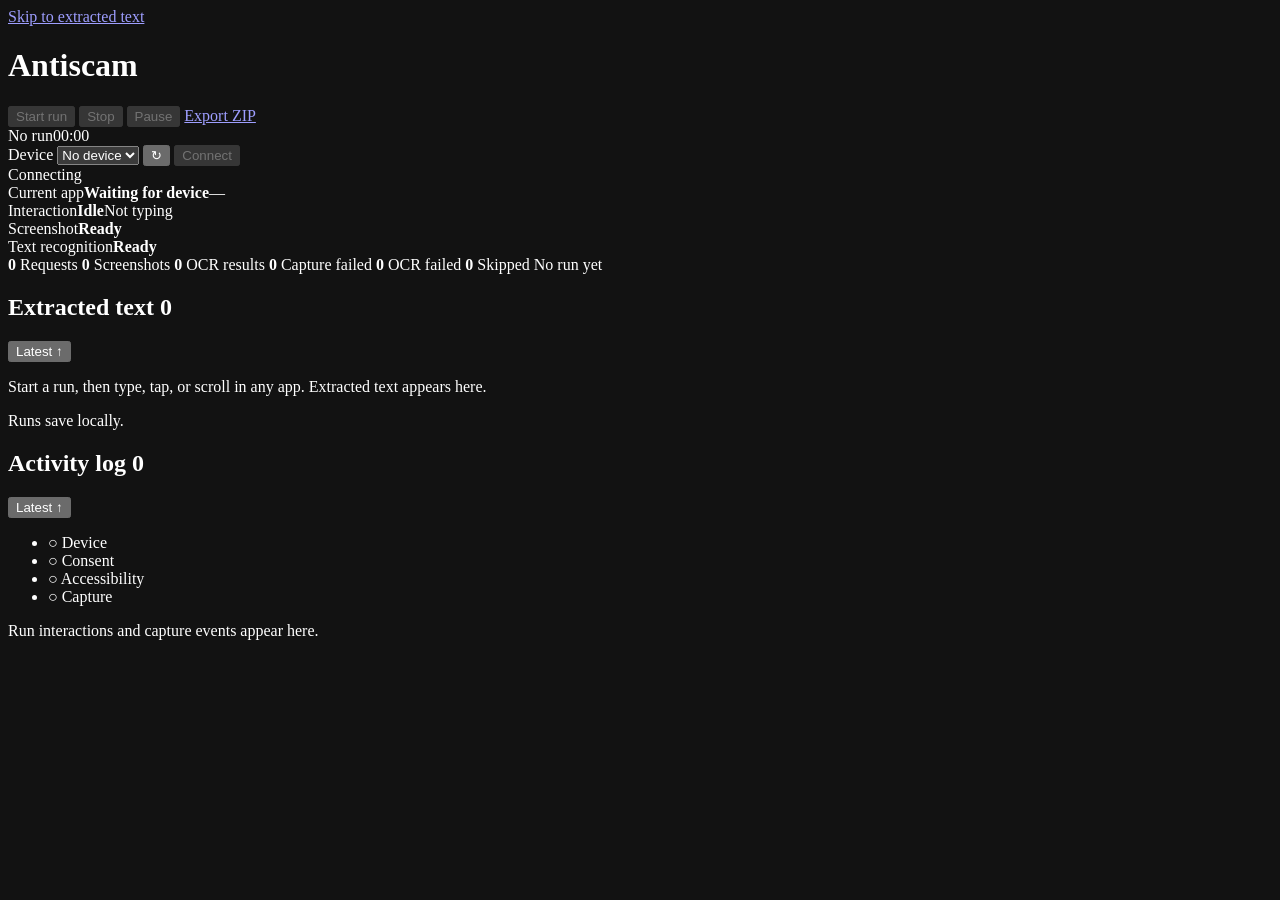
==== dashboard/index.html @ 20c60294 "x" ====
<!doctype html>
<html lang="en">
<head>
  <meta charset="utf-8">
  <meta name="viewport" content="width=device-width, initial-scale=1">
  <meta name="color-scheme" content="dark">
  <meta name="theme-color" content="#17191c">
  <title>Antiscam · Run console</title>
  <link rel="stylesheet" href="/style.css">
  <script src="/app.js" defer></script>
</head>
<body>
  <a class="skip-link" href="#text-scroll">Skip to extracted text</a>
  <main class="app-shell">
    <header class="toolbar">
      <h1>Antiscam</h1>
      <div class="run-actions">
        <button id="start" class="button primary" disabled>Start run</button>
        <button id="stop" class="button" disabled>Stop</button>
        <button id="pause" class="button" disabled>Pause</button>
        <a id="export" class="button disabled" aria-disabled="true" href="/api/export" download>Export ZIP</a>
      </div>
      <div class="run-progress"><span id="run-status" class="badge neutral">No run</span><span id="run-elapsed">00:00</span></div>
      <div class="device-controls">
        <label class="visually-hidden" for="device">Device</label>
        <select id="device"><option value="">No device</option></select>
        <button id="refresh" class="button icon-button" aria-label="Refresh devices" title="Refresh devices">↻</button>
        <button id="connect" class="button" disabled>Connect</button>
      </div>
      <span id="connection" class="badge neutral">Connecting</span>
    </header>
    <section class="live-status" aria-label="Live device status">
      <div class="current-app-stat"><span class="status-label">Current app</span><strong id="current-app">Waiting for device</strong><span id="current-package" class="package">—</span></div>
      <div><span class="status-label">Interaction</span><strong id="interaction">Idle</strong><span id="typing" class="detail">Not typing</span></div>
      <div><span class="status-label">Screenshot</span><strong id="capture-status">Ready</strong></div>
      <div><span class="status-label">Text recognition</span><strong id="ocr-status">Ready</strong></div>
    </section>
    <section class="counter-strip" aria-label="Run totals">
      <span><strong id="count-requests">0</strong> Requests</span>
      <span><strong id="count-screenshots">0</strong> Screenshots</span>
      <span><strong id="count-ocrCompleted">0</strong> OCR results</span>
      <span><strong id="count-failed">0</strong> Capture failed</span>
      <span><strong id="count-ocrFailed">0</strong> OCR failed</span>
      <span><strong id="count-skipped">0</strong> Skipped</span>
      <span id="run-id">No run yet</span>
    </section>
    <div id="notice" class="notice" role="status" hidden></div>
    <div class="content-grid">
      <section class="pane results-panel" aria-labelledby="results-title">
        <header class="pane-heading"><h2 id="results-title">Extracted text <span id="result-count" class="count-badge">0</span></h2><button id="text-latest" class="text-button" aria-label="Go to the latest extracted text">Latest ↑</button></header>
        <div id="text-scroll" class="pane-scroll" tabindex="0" role="region" aria-label="Extracted text, newest first">
          <p id="empty" class="empty-state">Start a run, then type, tap, or scroll in any app. Extracted text appears here.</p>
          <ol id="results" class="results-list" role="list" aria-label="Captures, newest to oldest"></ol>
        </div>
        <footer class="save-footer"><span id="save-status">Runs save locally.</span><span id="save-folder"></span></footer>
      </section>
      <aside class="pane activity-panel" aria-labelledby="activity-title">
        <header class="pane-heading"><h2 id="activity-title">Activity log <span id="activity-count" class="count-badge">0</span></h2><button id="activity-latest" class="text-button" aria-label="Go to the latest activity">Latest ↑</button></header>
        <ul class="readiness" aria-label="Device readiness" role="list">
          <li><span id="check-bridge" class="check">○</span> Device</li>
          <li><span id="check-consent" class="check">○</span> Consent</li>
          <li><span id="check-service" class="check">○</span> Accessibility</li>
          <li><span id="check-monitoring" class="check">○</span> Capture</li>
        </ul>
        <div id="activity-scroll" class="pane-scroll" tabindex="0" role="region" aria-label="Run activity, newest first">
          <p id="activity-empty" class="empty-state">Run interactions and capture events appear here.</p>
          <ol id="activity" class="activity-list" role="list" aria-label="Events, newest to oldest"></ol>
        </div>
      </aside>
    </div>
  </main>
</body>
</html>
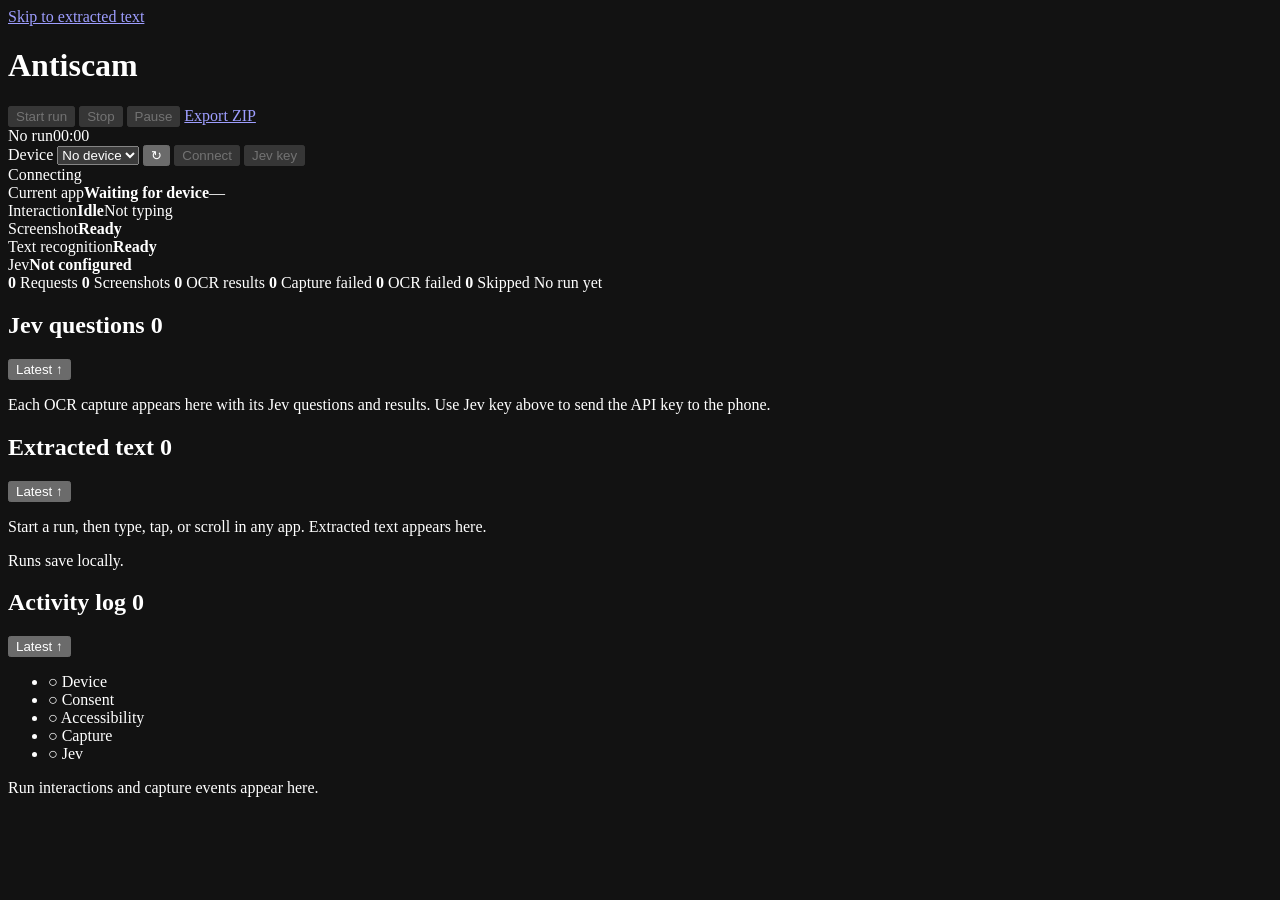
==== commit 12b62142: "x" ====
--- a/dashboard/index.html
+++ b/dashboard/index.html
@@ -26,6 +26,7 @@
         <select id="device"><option value="">No device</option></select>
         <button id="refresh" class="button icon-button" aria-label="Refresh devices" title="Refresh devices">↻</button>
         <button id="connect" class="button" disabled>Connect</button>
+        <button id="jev-key-open" class="button" disabled>Jev key</button>
       </div>
       <span id="connection" class="badge neutral">Connecting</span>
     </header>
@@ -34,6 +35,7 @@
       <div><span class="status-label">Interaction</span><strong id="interaction">Idle</strong><span id="typing" class="detail">Not typing</span></div>
       <div><span class="status-label">Screenshot</span><strong id="capture-status">Ready</strong></div>
       <div><span class="status-label">Text recognition</span><strong id="ocr-status">Ready</strong></div>
+      <div><span class="status-label">Jev</span><strong id="jev-status">Not configured</strong></div>
     </section>
     <section class="counter-strip" aria-label="Run totals">
       <span><strong id="count-requests">0</strong> Requests</span>
@@ -46,6 +48,13 @@
     </section>
     <div id="notice" class="notice" role="status" hidden></div>
     <div class="content-grid">
+      <section class="pane jev-panel" aria-labelledby="jev-title">
+        <header class="pane-heading"><h2 id="jev-title">Jev questions <span id="jev-count" class="count-badge">0</span></h2><button id="jev-latest" class="text-button" aria-label="Go to the latest Jev analysis">Latest ↑</button></header>
+        <div id="jev-scroll" class="pane-scroll" tabindex="0" role="region" aria-label="Jev questions and results, newest capture first">
+          <p id="jev-empty" class="empty-state">Each OCR capture appears here with its Jev questions and results. Use Jev key above to send the API key to the phone.</p>
+          <ol id="jev-results" class="results-list" role="list" aria-label="Jev results by capture, newest to oldest"></ol>
+        </div>
+      </section>
       <section class="pane results-panel" aria-labelledby="results-title">
         <header class="pane-heading"><h2 id="results-title">Extracted text <span id="result-count" class="count-badge">0</span></h2><button id="text-latest" class="text-button" aria-label="Go to the latest extracted text">Latest ↑</button></header>
         <div id="text-scroll" class="pane-scroll" tabindex="0" role="region" aria-label="Extracted text, newest first">
@@ -61,6 +70,7 @@
           <li><span id="check-consent" class="check">○</span> Consent</li>
           <li><span id="check-service" class="check">○</span> Accessibility</li>
           <li><span id="check-monitoring" class="check">○</span> Capture</li>
+          <li><span id="check-jev" class="check">○</span> Jev</li>
         </ul>
         <div id="activity-scroll" class="pane-scroll" tabindex="0" role="region" aria-label="Run activity, newest first">
           <p id="activity-empty" class="empty-state">Run interactions and capture events appear here.</p>
@@ -69,5 +79,19 @@
       </aside>
     </div>
   </main>
+  <dialog id="jev-key-dialog" class="key-dialog" aria-labelledby="jev-key-title" aria-describedby="jev-key-help">
+    <form id="jev-key-form" method="dialog" autocomplete="off">
+      <h2 id="jev-key-title">Jev API key</h2>
+      <p id="jev-key-help">The console sends this key through local ADB to the phone's memory. It does not save the key. Enter it again after the app process ends.</p>
+      <label for="jev-key-input">API key</label>
+      <input id="jev-key-input" type="password" autocomplete="off" autocapitalize="none" spellcheck="false" maxlength="2048" pattern="[!-~]+" required aria-describedby="jev-key-help" autofocus>
+      <p id="jev-key-message" class="key-message" role="status"></p>
+      <div class="key-actions">
+        <button id="jev-key-clear" type="button" class="button">Clear phone key</button>
+        <button id="jev-key-close" type="button" class="button">Close</button>
+        <button id="jev-key-send" type="submit" class="button primary">Send to phone</button>
+      </div>
+    </form>
+  </dialog>
 </body>
 </html>
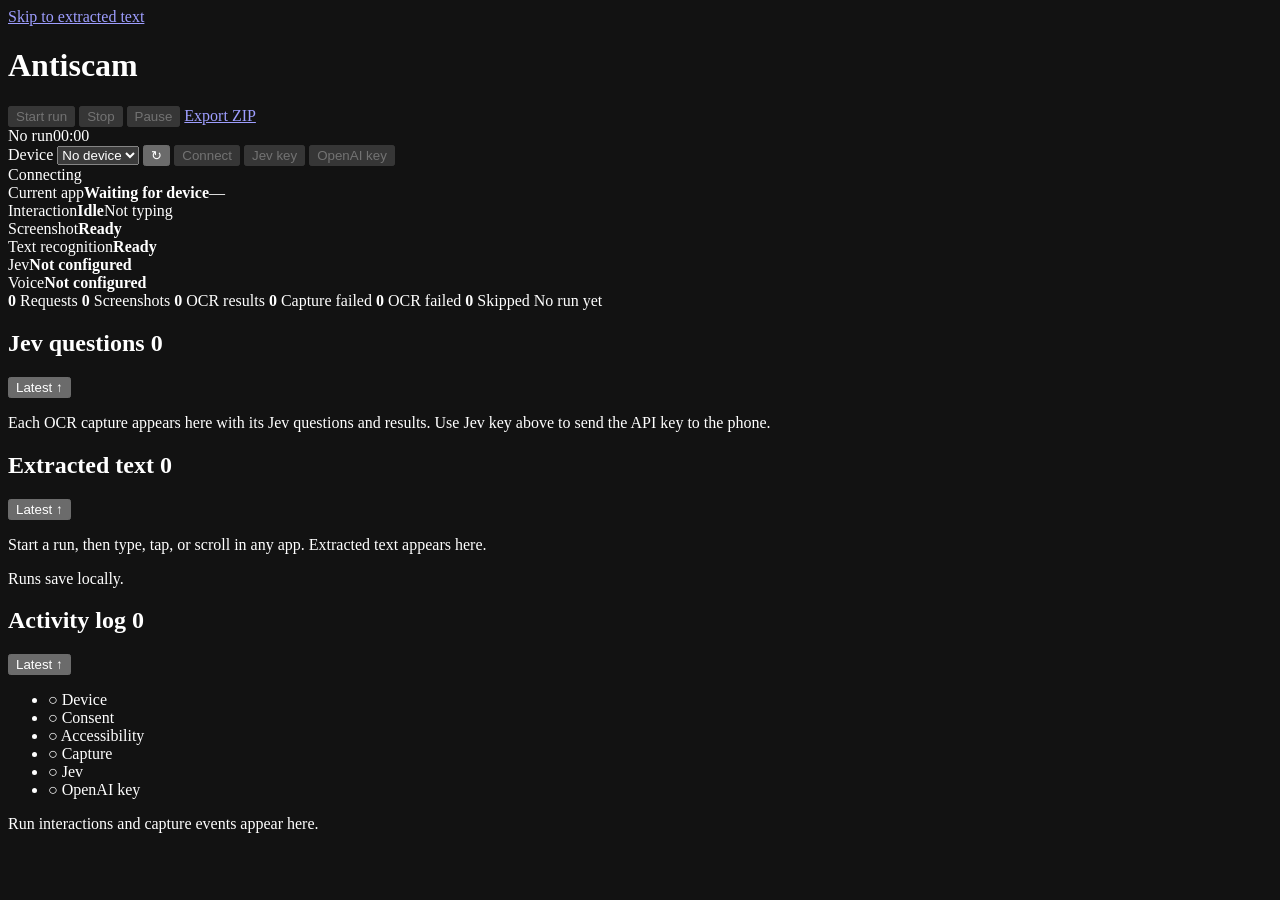
==== commit d6eea2ec: "x" ====
--- a/dashboard/index.html
+++ b/dashboard/index.html
@@ -27,6 +27,7 @@
         <button id="refresh" class="button icon-button" aria-label="Refresh devices" title="Refresh devices">↻</button>
         <button id="connect" class="button" disabled>Connect</button>
         <button id="jev-key-open" class="button" disabled>Jev key</button>
+        <button id="openai-key-open" class="button" disabled>OpenAI key</button>
       </div>
       <span id="connection" class="badge neutral">Connecting</span>
     </header>
@@ -36,6 +37,7 @@
       <div><span class="status-label">Screenshot</span><strong id="capture-status">Ready</strong></div>
       <div><span class="status-label">Text recognition</span><strong id="ocr-status">Ready</strong></div>
       <div><span class="status-label">Jev</span><strong id="jev-status">Not configured</strong></div>
+      <div><span class="status-label">Voice</span><strong id="voice-status">Not configured</strong></div>
     </section>
     <section class="counter-strip" aria-label="Run totals">
       <span><strong id="count-requests">0</strong> Requests</span>
@@ -71,6 +73,7 @@
           <li><span id="check-service" class="check">○</span> Accessibility</li>
           <li><span id="check-monitoring" class="check">○</span> Capture</li>
           <li><span id="check-jev" class="check">○</span> Jev</li>
+          <li><span id="check-voice" class="check">○</span> OpenAI key</li>
         </ul>
         <div id="activity-scroll" class="pane-scroll" tabindex="0" role="region" aria-label="Run activity, newest first">
           <p id="activity-empty" class="empty-state">Run interactions and capture events appear here.</p>
@@ -79,17 +82,18 @@
       </aside>
     </div>
   </main>
-  <dialog id="jev-key-dialog" class="key-dialog" aria-labelledby="jev-key-title" aria-describedby="jev-key-help">
-    <form id="jev-key-form" method="dialog" autocomplete="off">
-      <h2 id="jev-key-title">Jev API key</h2>
-      <p id="jev-key-help">The console sends this key through local ADB to the phone's memory. It does not save the key. Enter it again after the app process ends.</p>
-      <label for="jev-key-input">API key</label>
-      <input id="jev-key-input" type="password" autocomplete="off" autocapitalize="none" spellcheck="false" maxlength="2048" pattern="[!-~]+" required aria-describedby="jev-key-help" autofocus>
-      <p id="jev-key-message" class="key-message" role="status"></p>
+  <dialog id="api-key-dialog" class="key-dialog" aria-labelledby="api-key-title" aria-describedby="api-key-help">
+    <form id="api-key-form" method="dialog" autocomplete="off">
+      <h2 id="api-key-title">Jev API key</h2>
+      <p id="api-key-help">The console sends this key through local ADB to the phone's memory. It does not save the key. Enter it again after the app process ends.</p>
+      <p id="api-key-voice-help" hidden>GPT-Live 1 voice costs $0.05 per minute, billed per second. Voice starts when a scam warning appears.</p>
+      <label for="api-key-input">API key</label>
+      <input id="api-key-input" type="password" autocomplete="off" autocapitalize="none" spellcheck="false" maxlength="2048" pattern="[!-~]+" required aria-describedby="api-key-help" autofocus>
+      <p id="api-key-message" class="key-message" role="status"></p>
       <div class="key-actions">
-        <button id="jev-key-clear" type="button" class="button">Clear phone key</button>
-        <button id="jev-key-close" type="button" class="button">Close</button>
-        <button id="jev-key-send" type="submit" class="button primary">Send to phone</button>
+        <button id="api-key-clear" type="button" class="button">Clear phone key</button>
+        <button id="api-key-close" type="button" class="button">Close</button>
+        <button id="api-key-send" type="submit" class="button primary">Send to phone</button>
       </div>
     </form>
   </dialog>
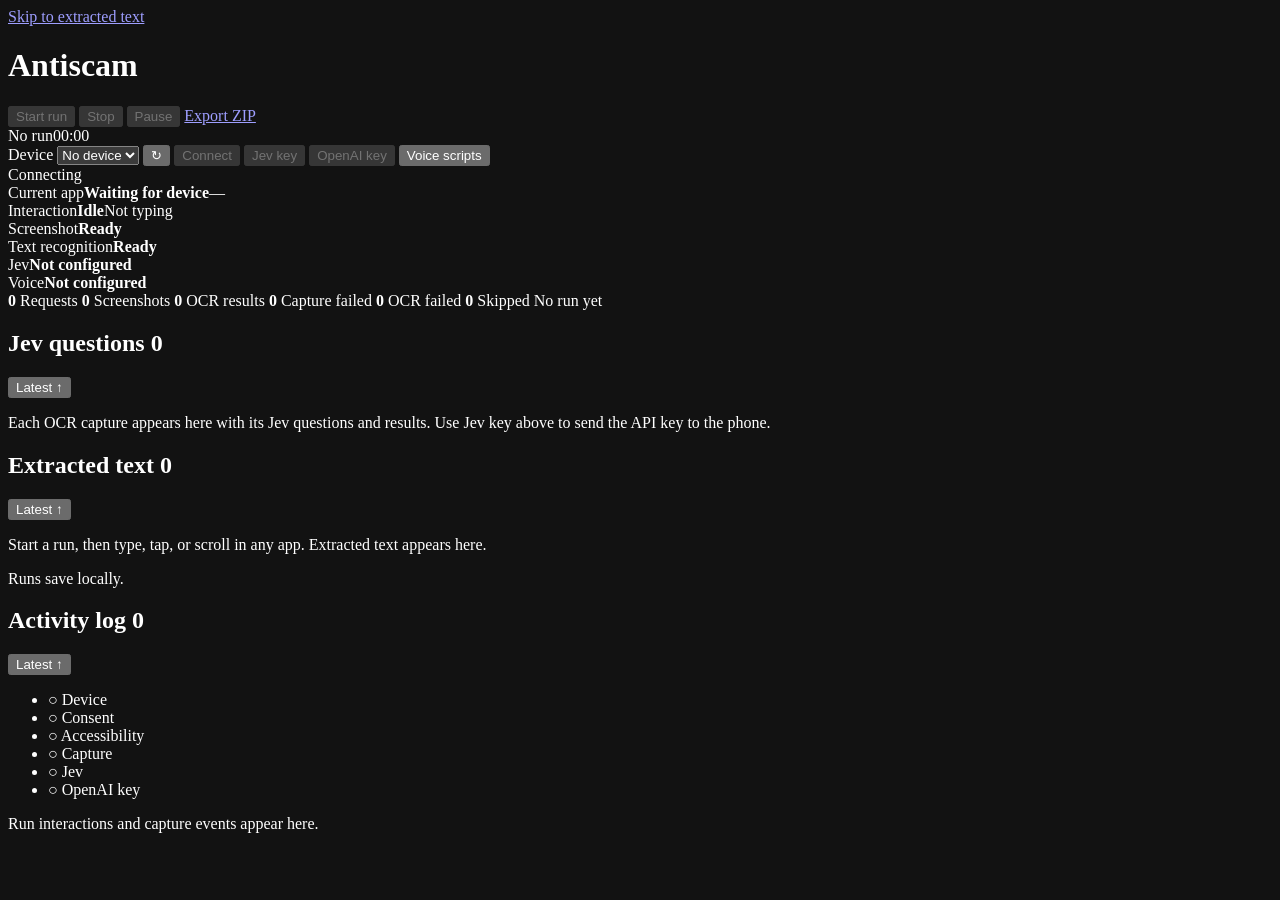
==== commit f5759889: "Add saved phone voice scripts with manual selection" ====
--- a/dashboard/index.html
+++ b/dashboard/index.html
@@ -28,6 +28,7 @@
         <button id="connect" class="button" disabled>Connect</button>
         <button id="jev-key-open" class="button" disabled>Jev key</button>
         <button id="openai-key-open" class="button" disabled>OpenAI key</button>
+        <button id="voice-scripts-open" class="button">Voice scripts</button>
       </div>
       <span id="connection" class="badge neutral">Connecting</span>
     </header>
@@ -85,17 +86,50 @@
   <dialog id="api-key-dialog" class="key-dialog" aria-labelledby="api-key-title" aria-describedby="api-key-help">
     <form id="api-key-form" method="dialog" autocomplete="off">
       <h2 id="api-key-title">Jev API key</h2>
-      <p id="api-key-help">The console sends this key through local ADB to the phone's memory. It does not save the key. Enter it again after the app process ends.</p>
+      <p id="api-key-help">Enter the key once here, then save it on your phone to run without this computer.</p>
       <p id="api-key-voice-help" hidden>GPT-Live 1 voice costs $0.05 per minute, billed per second. Voice starts when a scam warning appears.</p>
       <label for="api-key-input">API key</label>
-      <input id="api-key-input" type="password" autocomplete="off" autocapitalize="none" spellcheck="false" maxlength="2048" pattern="[!-~]+" required aria-describedby="api-key-help" autofocus>
+      <input id="api-key-input" name="apiKey" type="password" autocomplete="off" autocapitalize="none" spellcheck="false" maxlength="2048" pattern="[!-~]+" required aria-describedby="api-key-help" autofocus>
+      <label class="key-remember" for="api-key-remember-phone"><input id="api-key-remember-phone" name="rememberOnPhone" type="checkbox" checked aria-describedby="api-key-phone-help"> Remember on this phone</label>
+      <p id="api-key-phone-help">The phone encrypts the key and restores it after restarts. Uncheck to change only the active key and keep any saved phone copy. Clear key removes saved copies from both devices.</p>
+      <p id="api-key-phone-status" class="key-message" role="status"></p>
+      <label class="key-remember" for="api-key-remember"><input id="api-key-remember" name="remember" type="checkbox" checked aria-describedby="api-key-storage-help"> Remember on this PC</label>
+      <p id="api-key-storage-help">Windows Credential Manager keeps a separate copy for this phone. Uncheck to remove the PC copy when sending a new key. Use saved key can copy an existing PC key to phone storage.</p>
+      <p id="api-key-saved-status" role="status"></p>
       <p id="api-key-message" class="key-message" role="status"></p>
       <div class="key-actions">
-        <button id="api-key-clear" type="button" class="button">Clear phone key</button>
+        <button id="api-key-clear" type="button" class="button">Clear key</button>
+        <button id="api-key-use-saved" type="button" class="button" hidden>Use saved key</button>
         <button id="api-key-close" type="button" class="button">Close</button>
         <button id="api-key-send" type="submit" class="button primary">Send to phone</button>
       </div>
     </form>
   </dialog>
+  <dialog id="voice-scripts-dialog" class="key-dialog scripts-dialog" aria-labelledby="voice-scripts-title" aria-describedby="voice-scripts-help">
+    <form id="voice-scripts-form" method="dialog">
+      <h2 id="voice-scripts-title" tabindex="-1" autofocus>Voice scripts</h2>
+      <p id="voice-scripts-help">Edit the Markdown file to add or change up to 100 named scripts. Set ACTIVE_VOICE_SCRIPT to choose the file's default.</p>
+      <dl class="script-details">
+        <div><dt>Source file</dt><dd id="voice-scripts-path">app/src/main/assets/voice-scripts.md</dd></div>
+        <div><dt>File active ID</dt><dd id="voice-scripts-active">Not loaded</dd></div>
+      </dl>
+      <p id="voice-scripts-file-status" class="key-message" role="status" aria-live="polite"></p>
+      <label for="voice-script-select">Script from file</label>
+      <select id="voice-script-select" aria-describedby="voice-script-selection-help" disabled><option value="">No scripts loaded</option></select>
+      <p id="voice-script-selection-help">Select a script to preview it. Use on phone selects a matching saved copy for the next run.</p>
+      <label for="voice-script-preview">Script preview</label>
+      <textarea id="voice-script-preview" rows="12" readonly spellcheck="false" aria-describedby="voice-scripts-help"></textarea>
+      <div class="key-actions script-file-actions">
+        <button id="voice-scripts-reload" type="button" class="button">Reload file</button>
+        <button id="voice-scripts-sync" type="button" class="button" disabled>Copy file to phone</button>
+        <button id="voice-scripts-select" type="button" class="button primary" disabled>Use on phone</button>
+      </div>
+      <p id="voice-scripts-request-status" class="key-message" role="status" aria-live="polite"></p>
+      <dl class="script-details"><div><dt>Phone selection</dt><dd id="voice-scripts-phone-selection">Not connected</dd></div></dl>
+      <p id="voice-scripts-phone-status" class="key-message" role="status" aria-live="polite"></p>
+      <p id="voice-scripts-action-help">Connect the selected phone to copy or select scripts.</p>
+      <div class="key-actions"><button id="voice-scripts-close" type="submit" class="button">Close</button></div>
+    </form>
+  </dialog>
 </body>
 </html>
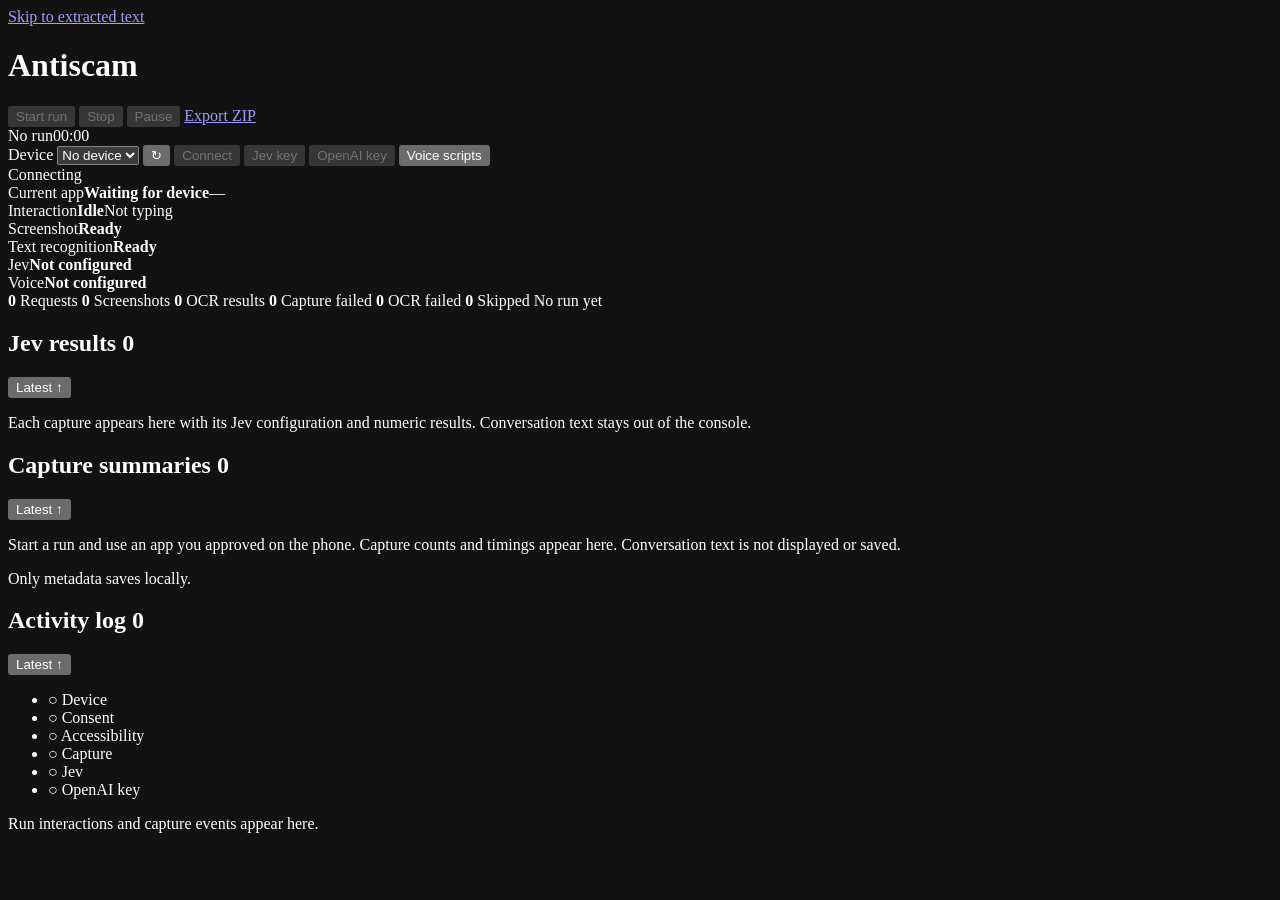
==== commit 9bae837e: "Limit Android capture to approved apps and remove raw run logs" ====
--- a/dashboard/index.html
+++ b/dashboard/index.html
@@ -52,19 +52,19 @@
     <div id="notice" class="notice" role="status" hidden></div>
     <div class="content-grid">
       <section class="pane jev-panel" aria-labelledby="jev-title">
-        <header class="pane-heading"><h2 id="jev-title">Jev questions <span id="jev-count" class="count-badge">0</span></h2><button id="jev-latest" class="text-button" aria-label="Go to the latest Jev analysis">Latest ↑</button></header>
+        <header class="pane-heading"><h2 id="jev-title">Jev results <span id="jev-count" class="count-badge">0</span></h2><button id="jev-latest" class="text-button" aria-label="Go to the latest Jev analysis">Latest ↑</button></header>
         <div id="jev-scroll" class="pane-scroll" tabindex="0" role="region" aria-label="Jev questions and results, newest capture first">
-          <p id="jev-empty" class="empty-state">Each OCR capture appears here with its Jev questions and results. Use Jev key above to send the API key to the phone.</p>
+          <p id="jev-empty" class="empty-state">Each capture appears here with its Jev configuration and numeric results. Conversation text stays out of the console.</p>
           <ol id="jev-results" class="results-list" role="list" aria-label="Jev results by capture, newest to oldest"></ol>
         </div>
       </section>
       <section class="pane results-panel" aria-labelledby="results-title">
-        <header class="pane-heading"><h2 id="results-title">Extracted text <span id="result-count" class="count-badge">0</span></h2><button id="text-latest" class="text-button" aria-label="Go to the latest extracted text">Latest ↑</button></header>
-        <div id="text-scroll" class="pane-scroll" tabindex="0" role="region" aria-label="Extracted text, newest first">
-          <p id="empty" class="empty-state">Start a run, then type, tap, or scroll in any app. Extracted text appears here.</p>
+        <header class="pane-heading"><h2 id="results-title">Capture summaries <span id="result-count" class="count-badge">0</span></h2><button id="text-latest" class="text-button" aria-label="Go to the latest capture summary">Latest ↑</button></header>
+        <div id="text-scroll" class="pane-scroll" tabindex="0" role="region" aria-label="Capture summaries, newest first">
+          <p id="empty" class="empty-state">Start a run and use an app you approved on the phone. Capture counts and timings appear here. Conversation text is not displayed or saved.</p>
           <ol id="results" class="results-list" role="list" aria-label="Captures, newest to oldest"></ol>
         </div>
-        <footer class="save-footer"><span id="save-status">Runs save locally.</span><span id="save-folder"></span></footer>
+        <footer class="save-footer"><span id="save-status">Only metadata saves locally.</span><span id="save-folder"></span></footer>
       </section>
       <aside class="pane activity-panel" aria-labelledby="activity-title">
         <header class="pane-heading"><h2 id="activity-title">Activity log <span id="activity-count" class="count-badge">0</span></h2><button id="activity-latest" class="text-button" aria-label="Go to the latest activity">Latest ↑</button></header>
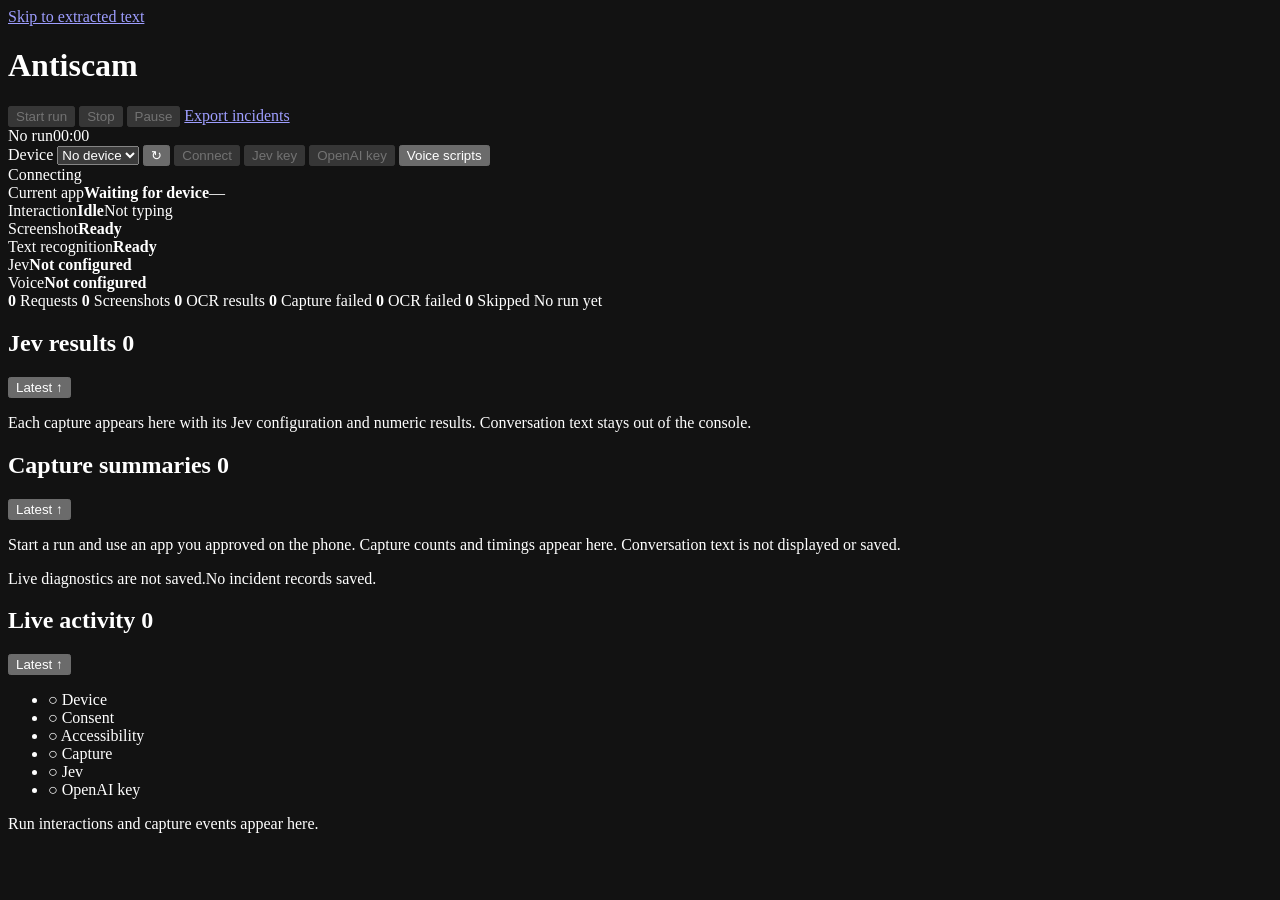
==== commit c6fcb36e: "Restrict retained data to approved incident fields" ====
--- a/dashboard/index.html
+++ b/dashboard/index.html
@@ -18,7 +18,7 @@
         <button id="start" class="button primary" disabled>Start run</button>
         <button id="stop" class="button" disabled>Stop</button>
         <button id="pause" class="button" disabled>Pause</button>
-        <a id="export" class="button disabled" aria-disabled="true" href="/api/export" download>Export ZIP</a>
+        <a id="export" class="button disabled" aria-disabled="true" href="/api/export" download>Export incidents</a>
       </div>
       <div class="run-progress"><span id="run-status" class="badge neutral">No run</span><span id="run-elapsed">00:00</span></div>
       <div class="device-controls">
@@ -64,10 +64,10 @@
           <p id="empty" class="empty-state">Start a run and use an app you approved on the phone. Capture counts and timings appear here. Conversation text is not displayed or saved.</p>
           <ol id="results" class="results-list" role="list" aria-label="Captures, newest to oldest"></ol>
         </div>
-        <footer class="save-footer"><span id="save-status">Only metadata saves locally.</span><span id="save-folder"></span></footer>
+        <footer class="save-footer"><span id="save-status">Live diagnostics are not saved.</span><span id="save-folder">No incident records saved.</span></footer>
       </section>
       <aside class="pane activity-panel" aria-labelledby="activity-title">
-        <header class="pane-heading"><h2 id="activity-title">Activity log <span id="activity-count" class="count-badge">0</span></h2><button id="activity-latest" class="text-button" aria-label="Go to the latest activity">Latest ↑</button></header>
+        <header class="pane-heading"><h2 id="activity-title">Live activity <span id="activity-count" class="count-badge">0</span></h2><button id="activity-latest" class="text-button" aria-label="Go to the latest activity">Latest ↑</button></header>
         <ul class="readiness" aria-label="Device readiness" role="list">
           <li><span id="check-bridge" class="check">○</span> Device</li>
           <li><span id="check-consent" class="check">○</span> Consent</li>
